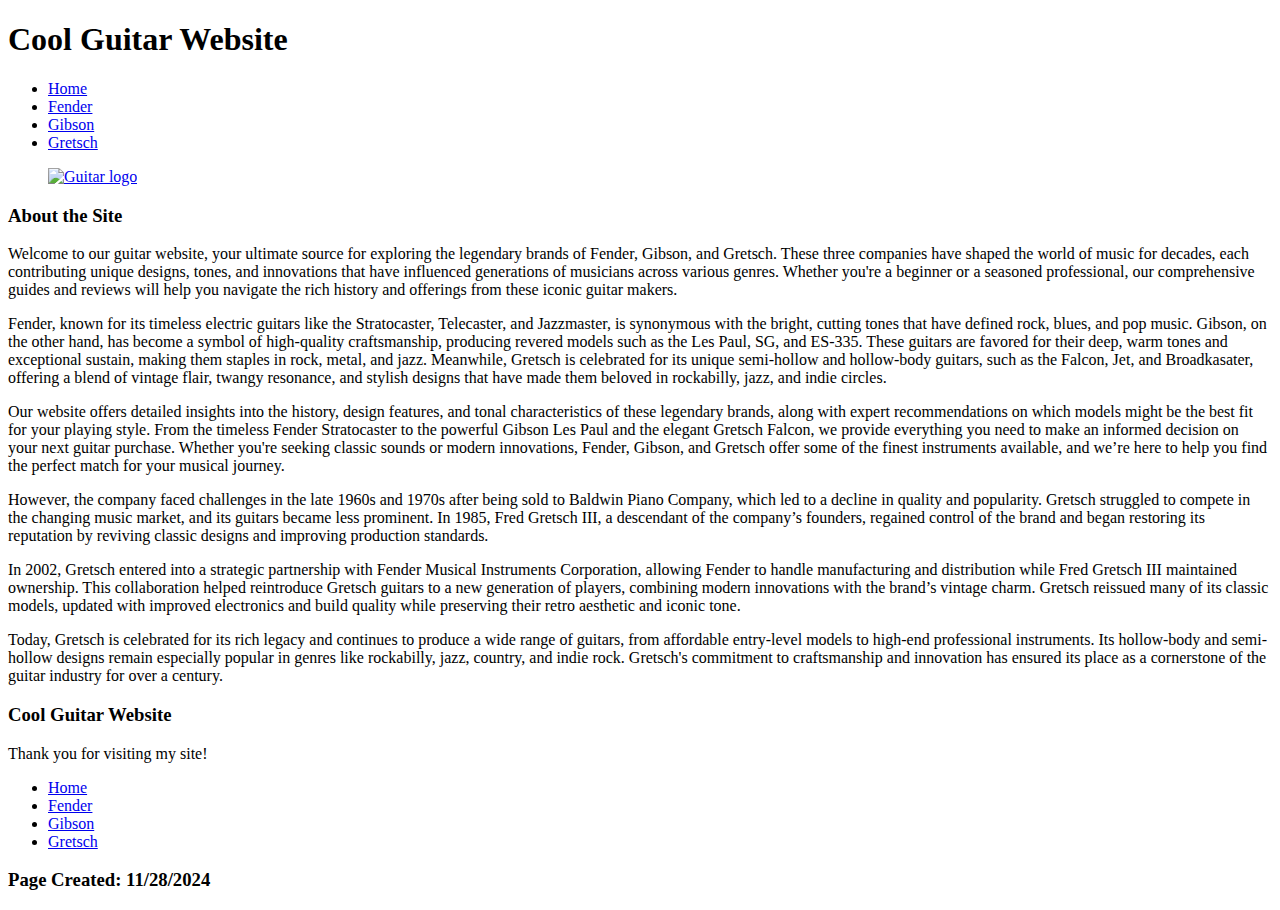
==== index.html @ fae3b61f "Create index.html" ====
<!DOCTYPE html>
<html lang="en-US">
   <head>
     <title>Final Project Home Page</title>
  </head>

<body>
  
<h1 id="site-title">Cool Guitar Website</h1>
   <nav>
            <ul>
                <li>
                    <a href="index.html">Home</a>
                </li>
               
                <li>
                    <a href="exercise02.html">Fender</a>
                </li>
               
                <li>
                    <a href="exercise03.html">Gibson</a>
                </li>

                <li>
                    <a href="https://www.natgeokids.com/uk/discover/animals/sea-life/killer-whale-facts/">Gretsch</a>
                </li>
            </ul>
        </nav>

 <figure>
       <a href="https://en.wikipedia.org/wiki/Guitar">
            <img alt="Guitar logo" 
                 src ="https://www.guitargal.com/cdn/shop/t/5/assets/logo.png?v=133065134640904734361615013295" class="Logo">
       </a>
</figure>
  
<div class = info-section>
<h3 class = section-title> About the Site </h3>
<div class = sub-info-section>
<p> Welcome to our guitar website, your ultimate source for exploring the legendary brands of Fender, Gibson, and Gretsch. These three companies have shaped the world of music for decades, each contributing unique designs, tones, and innovations that have influenced generations of musicians across various genres. Whether you're a beginner or a seasoned professional, our comprehensive guides and reviews will help you navigate the rich history and offerings from these iconic guitar makers. </p>

<p> Fender, known for its timeless electric guitars like the Stratocaster, Telecaster, and Jazzmaster, is synonymous with the bright, cutting tones that have defined rock, blues, and pop music. Gibson, on the other hand, has become a symbol of high-quality craftsmanship, producing revered models such as the Les Paul, SG, and ES-335. These guitars are favored for their deep, warm tones and exceptional sustain, making them staples in rock, metal, and jazz. Meanwhile, Gretsch is celebrated for its unique semi-hollow and hollow-body guitars, such as the Falcon, Jet, and Broadkasater, offering a blend of vintage flair, twangy resonance, and stylish designs that have made them beloved in rockabilly, jazz, and indie circles. </p>

<p> Our website offers detailed insights into the history, design features, and tonal characteristics of these legendary brands, along with expert recommendations on which models might be the best fit for your playing style. From the timeless Fender Stratocaster to the powerful Gibson Les Paul and the elegant Gretsch Falcon, we provide everything you need to make an informed decision on your next guitar purchase. Whether you're seeking classic sounds or modern innovations, Fender, Gibson, and Gretsch offer some of the finest instruments available, and we’re here to help you find the perfect match for your musical journey. 
</p>
  
<div class = sub-info-section>
<p> However, the company faced challenges in the late 1960s and 1970s after being sold to Baldwin Piano Company, which led to a decline in quality and popularity. Gretsch struggled to compete in the changing music market, and its guitars became less prominent. In 1985, Fred Gretsch III, a descendant of the company’s founders, regained control of the brand and began restoring its reputation by reviving classic designs and improving production standards.</p>

<p>In 2002, Gretsch entered into a strategic partnership with Fender Musical Instruments Corporation, allowing Fender to handle manufacturing and distribution while Fred Gretsch III maintained ownership. This collaboration helped reintroduce Gretsch guitars to a new generation of players, combining modern innovations with the brand’s vintage charm. Gretsch reissued many of its classic models, updated with improved electronics and build quality while preserving their retro aesthetic and iconic tone.</p>

<p>Today, Gretsch is celebrated for its rich legacy and continues to produce a wide range of guitars, from affordable entry-level models to high-end professional instruments. Its hollow-body and semi-hollow designs remain especially popular in genres like rockabilly, jazz, country, and indie rock. Gretsch's commitment to craftsmanship and innovation has ensured its place as a cornerstone of the guitar industry for over a century. </p>
</div>
  
<footer>
      <h3 id="footer-title"> Cool Guitar Website</h3>
      <p> Thank you for visiting my site!</p> 
    <ul id = footer-list>
                <li>
                    <a href="index.html">Home</a>
                </li>
               
                <li>
                    <a href="exercise02.html">Fender</a>
                </li>
               
                <li>
                    <a href="exercise03.html">Gibson</a>
                </li>

                <li>
                    <a href="https://www.natgeokids.com/uk/discover/animals/sea-life/killer-whale-facts/">Gretsch</a>
                </li>
            </ul>
      <h3 id="footer-title"> Page Created: 11/28/2024 </h3>
    </footer>

</body>

</html>
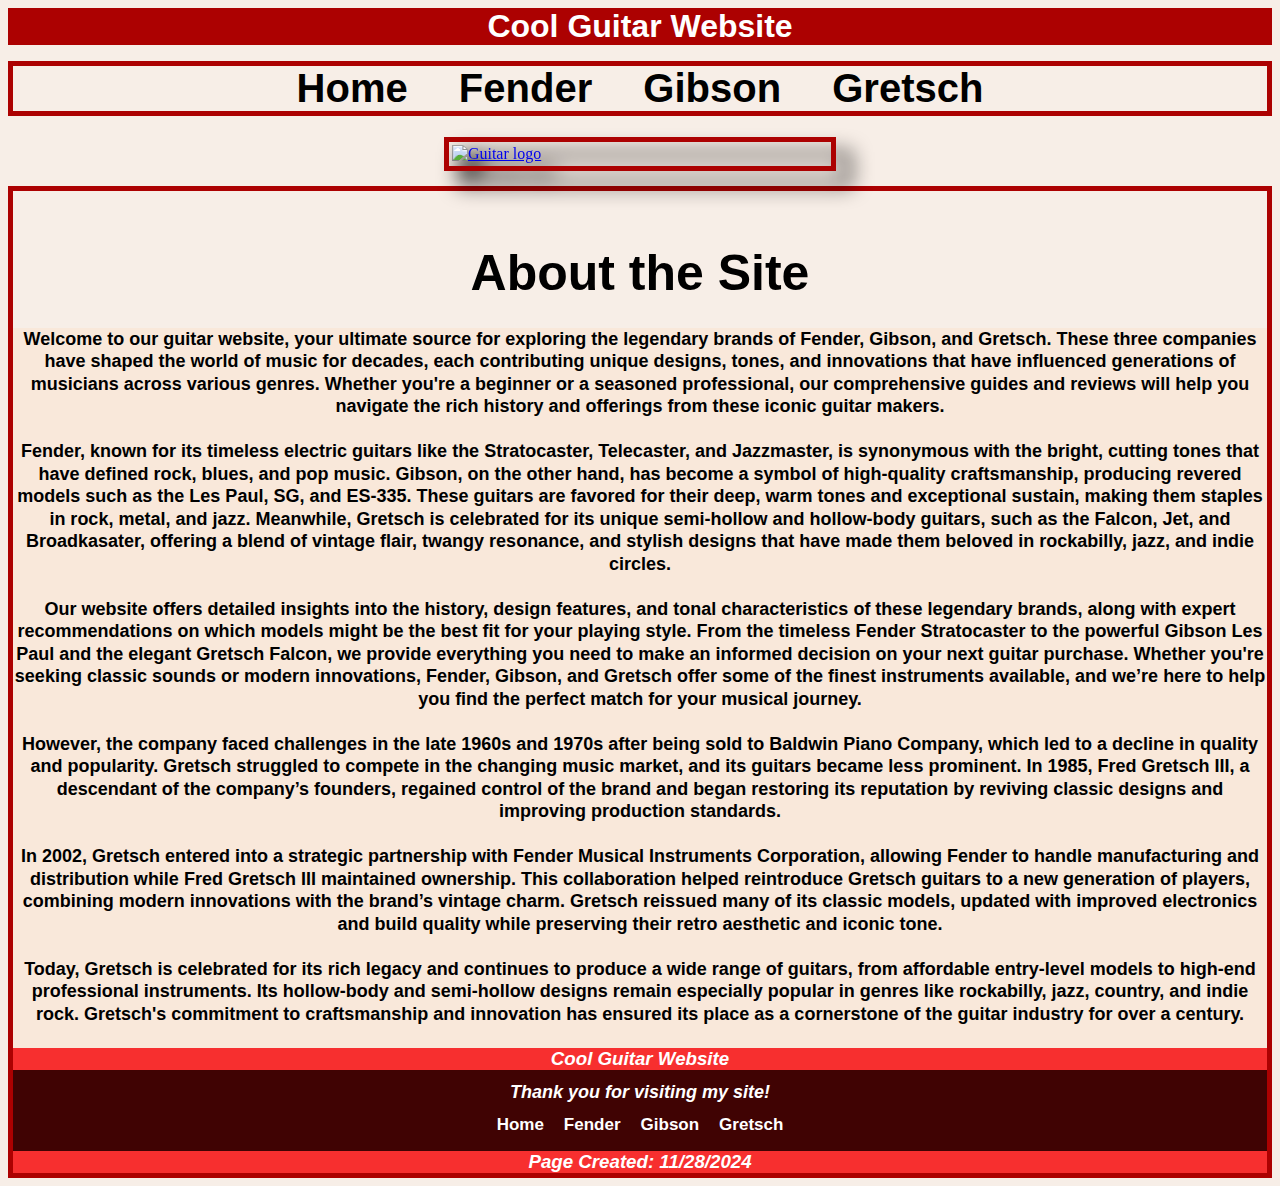
==== commit 82d56d16: "updated index and created style1" ====
--- a/index.html
+++ b/index.html
@@ -2,6 +2,7 @@
 <html lang="en-US">
    <head>
      <title>Final Project Home Page</title>
+     <link href="style1.css" rel="stylesheet" />
   </head>
 
 <body>
--- a/style1.css
+++ b/style1.css
@@ -0,0 +1,224 @@
+html {
+    background: #f7eee7;
+ }
+ 
+ h1 {
+     margin:0;
+     padding:0;
+     color: white; 
+     background: #ac0101;
+     font-family: helvetica;
+     font-weight: bold;
+     text-align: center;
+   }
+ nav ul {
+     background-color:;
+     list-style: none;
+     padding: 0;
+     border: 5px solid #ac0101;
+     text-align: center;
+ }
+ 
+ @media all and (min-width: 376) {
+   nav ul {
+     display: flex;
+     gap: 30px;
+   }
+   
+ }
+   
+ nav ul li {
+     font-family: helvetica;
+     font-weight: bold;
+     font-size: 40px;
+     display: inline;
+     margin: 0 20px;
+     
+ }
+ 
+ nav ul li:last-child {
+     border-bottom: none;
+ }
+ 
+ nav ul li a {
+     color: black;
+     text-decoration:none
+ }
+ 
+ nav ul li a:hover {
+     text-decoration: underline;
+ }
+ 
+ .site-subtitle {
+     margin:0;
+     padding:0;
+     color: white; 
+     background: #ac0101;
+     font-size: 30px;
+     font-family: helvetica;
+     font-weight: bold;
+     font-style: none;
+     text-align: center;
+ }
+ 
+ figure {
+     margin: 0;
+     padding: 5px;
+     padding-bottom: 5px;
+ }
+ 
+ figure img {
+     max-width: 30%;
+     height: auto;
+     margin-bottom: 10px;
+     margin-left: auto;
+     margin-right: auto;
+     padding: 3px;
+     border: 5px solid #ac0101;
+ }
+ 
+ .Logo {
+   display: block;
+   margin-left: auto;
+   margin-right: auto;
+   filter: drop-shadow(15px 15px 10px black);
+ }
+ 
+ .section-title {
+     padding: 3px;
+     font-size: 50px;
+     font-family: helvetica;
+     font-weight: bold;
+     text-align: Center;
+     margin-bottom: 0px;
+  
+ }
+ 
+ .info-section {
+     border: 5px solid #ac0101;
+ }
+ 
+ p {
+     font-weight: bold;
+     font-size: 18px;
+     font-family: helvetica;
+     line-height: 1.25;
+     margin-top: 1.25em;
+     margin-bottom: 1.25em;
+     
+   }
+ 
+ .paragraph-image{
+     max-height: 500px; 
+     max-width: 500px;
+     padding: 3px;
+     border: 5px solid #ac0101;
+ }
+ 
+ 
+ .section-image {
+   filter: drop-shadow(15px 15px 10px black);
+   padding: 3px;
+ }
+ 
+ .sub-info-section {
+     background: #f9e8da;
+     text-align: Center;
+ }
+ 
+ ul#list-section{
+   background: #f9e8da;
+   margin-top: 10;
+   padding: 3px;
+   font-size: 30px;
+   font-family: helvetica;
+   font-weight: bold;
+   font-style: italic;
+   text-align: left;
+   list-style: none;
+   margin-bottom: 0px;
+ }
+ 
+ ul#list-section li h {
+     font-family: helvetica;
+     font-weight: bold;
+     font-size: 40px;
+     text-decoration: underline;
+ }
+ 
+ ul#list-section li {
+     margin-bottom: 100px;
+     font-family: helvetica;
+     font-weight: bold;
+     font-size: 20px;
+ }
+ 
+ ul#list-section li img {
+     max-width: 30%;
+     filter: drop-shadow(15px 15px 10px black);
+     height: auto;
+     transition: 0.5s;
+ }
+ 
+ ul#list-section li img:hover {
+     transform: scale (1.2);
+     filter: drop-shadow(25px 25px 10px black);
+     z-index: 2;
+     
+ }
+ 
+ footer{
+     background: #400303;
+ }
+ 
+ h3#footer-title{  
+     margin-bottom: 0;
+     margin-top:0;
+     padding:0;
+     color: white; 
+     background: #f72f2f;
+     font-family: helvetica;
+     font-weight: bold;
+     font-style: italic;
+     text-align: center;
+ }
+ 
+ footer p {
+     font-style: italic;
+     font-family: helvetica;
+     font-weight: bold;
+     text-align: center;
+     padding: 0;
+     color: white; 
+     line-height: 0;
+ }
+ 
+ ul#footer-list{
+     list-style: none;
+     padding: 0;
+     margin-top: 0;
+     justify-content: center;
+     display: flex;
+ }
+ 
+ ul#footer-list li {
+     color: white;
+     font-family: helvetica;
+     font-weight: bold;
+     font-size: 17px;
+     margin: 0 10px;
+ }
+ 
+ ul#footer-list li:last-child {
+     border-bottom: none;
+ }
+ 
+ ul#footer-list li a {
+     color: white;
+     text-decoration:none
+ }
+ 
+ nav ul li a:hover {
+     text-decoration: underline;
+ }
+ 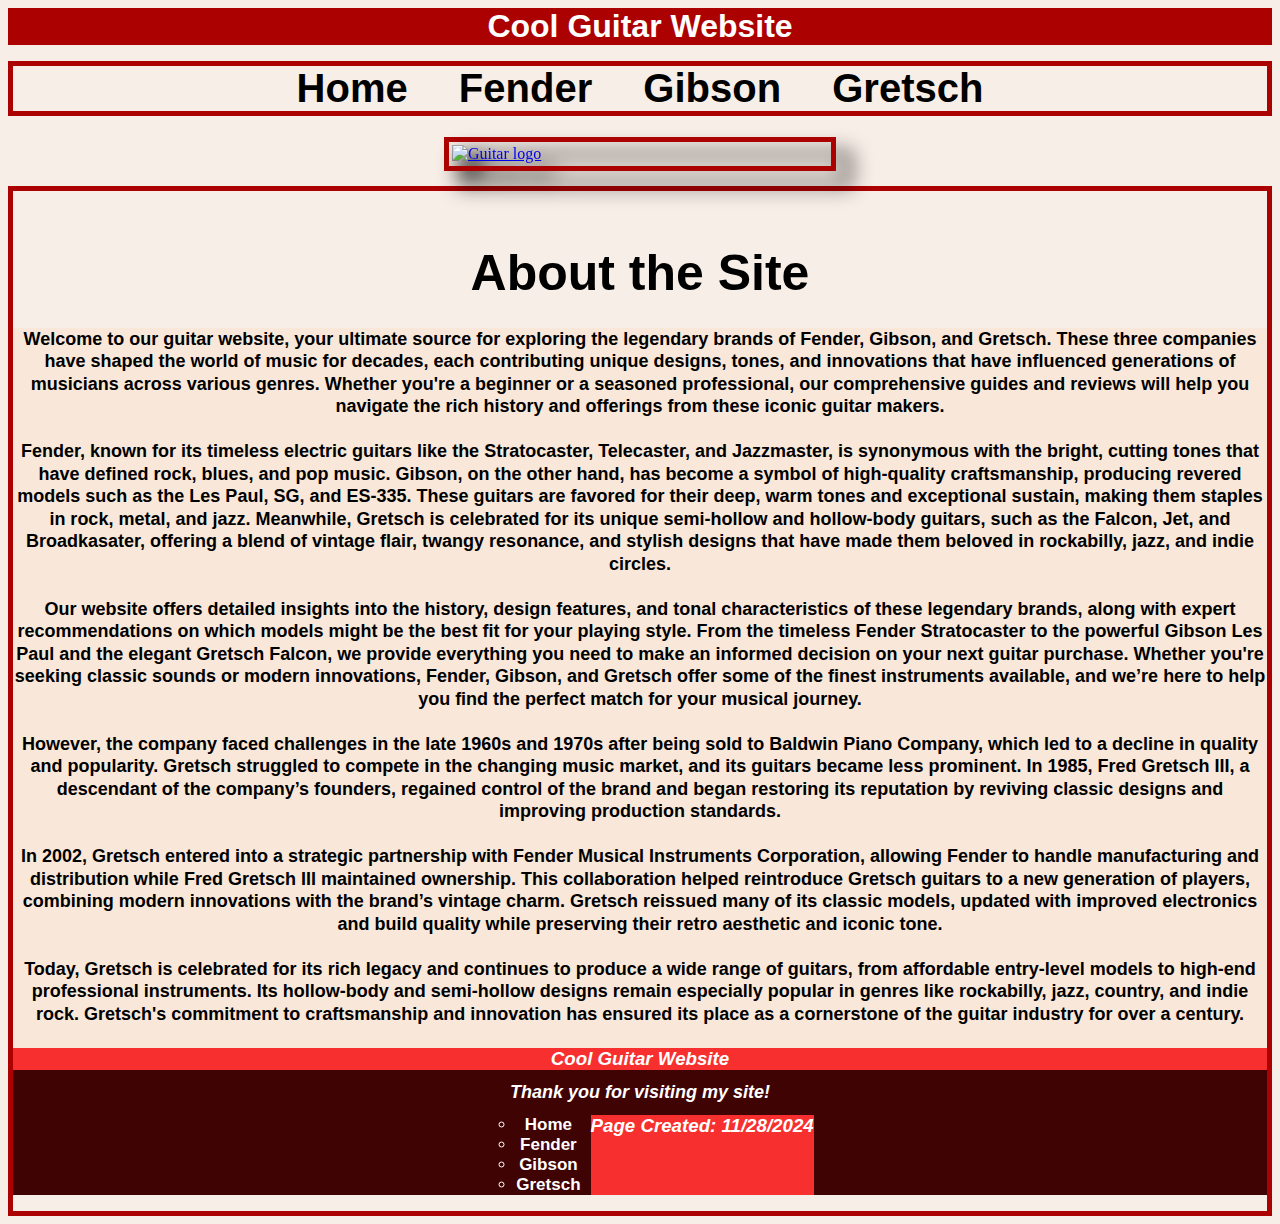
==== commit 065541d0: "created Fender, Gibson, and Gretsch, and style2" ====
--- a/index.html
+++ b/index.html
@@ -15,15 +15,15 @@
                 </li>
                
                 <li>
-                    <a href="exercise02.html">Fender</a>
+                    <a href="Fender.html">Fender</a>
                 </li>
                
                 <li>
-                    <a href="exercise03.html">Gibson</a>
+                    <a href="Gibson.html">Gibson</a>
                 </li>
 
                 <li>
-                    <a href="https://www.natgeokids.com/uk/discover/animals/sea-life/killer-whale-facts/">Gretsch</a>
+                    <a href="Gretsch.html">Gretsch</a>
                 </li>
             </ul>
         </nav>
@@ -57,22 +57,23 @@
       <h3 id="footer-title"> Cool Guitar Website</h3>
       <p> Thank you for visiting my site!</p> 
     <ul id = footer-list>
-                <li>
-                    <a href="index.html">Home</a>
-                </li>
-               
-                <li>
-                    <a href="exercise02.html">Fender</a>
-                </li>
-               
-                <li>
-                    <a href="exercise03.html">Gibson</a>
-                </li>
+        <ul>
+            <li>
+                <a href="index.html">Home</a>
+            </li>
+           
+            <li>
+                <a href="Fender.html">Fender</a>
+            </li>
+           
+            <li>
+                <a href="Gibson.html">Gibson</a>
+            </li>
 
-                <li>
-                    <a href="https://www.natgeokids.com/uk/discover/animals/sea-life/killer-whale-facts/">Gretsch</a>
-                </li>
-            </ul>
+            <li>
+                <a href="Gretsch.html">Gretsch</a>
+            </li>
+        </ul>
       <h3 id="footer-title"> Page Created: 11/28/2024 </h3>
     </footer>
 
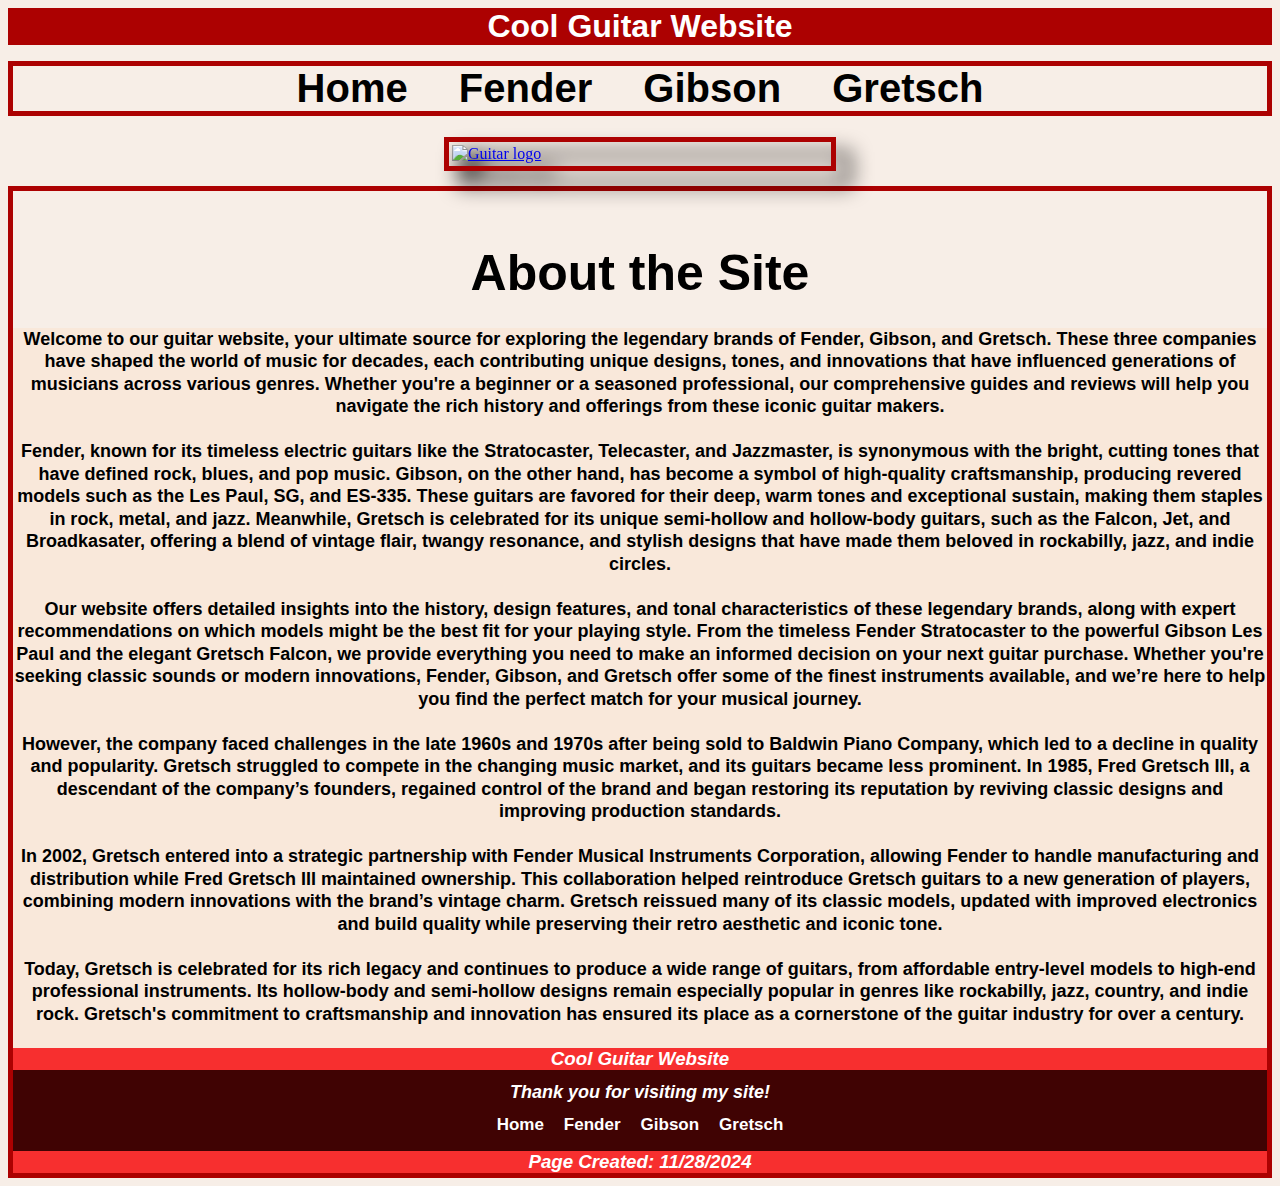
==== commit 5a41b5e4: "updated code on fender and home pages" ====
--- a/index.html
+++ b/index.html
@@ -54,28 +54,27 @@
 </div>
   
 <footer>
-      <h3 id="footer-title"> Cool Guitar Website</h3>
-      <p> Thank you for visiting my site!</p> 
-    <ul id = footer-list>
-        <ul>
-            <li>
-                <a href="index.html">Home</a>
-            </li>
-           
-            <li>
-                <a href="Fender.html">Fender</a>
-            </li>
-           
-            <li>
-                <a href="Gibson.html">Gibson</a>
-            </li>
+    <h3 id="footer-title"> Cool Guitar Website </h3>
+    <p> Thank you for visiting my site!</p> 
+  <ul id = footer-list>
+      <li>
+          <a href="index.html">Home</a>
+      </li>
+     
+      <li>
+          <a href="Fender.html">Fender</a>
+      </li>
+     
+      <li>
+          <a href="Gibson.html">Gibson</a>
+      </li>
 
-            <li>
-                <a href="Gretsch.html">Gretsch</a>
-            </li>
-        </ul>
-      <h3 id="footer-title"> Page Created: 11/28/2024 </h3>
-    </footer>
+      <li>
+          <a href="Gretsch.html">Gretsch</a>
+      </li>
+  </ul>
+    <h3 id="footer-title"> Page Created: 11/28/2024 </h3>
+  </footer>
 
 </body>
 
--- a/style1.css
+++ b/style1.css
@@ -168,57 +168,56 @@
  }
  
  footer{
-     background: #400303;
- }
- 
- h3#footer-title{  
-     margin-bottom: 0;
-     margin-top:0;
-     padding:0;
-     color: white; 
-     background: #f72f2f;
-     font-family: helvetica;
-     font-weight: bold;
-     font-style: italic;
-     text-align: center;
- }
- 
- footer p {
-     font-style: italic;
-     font-family: helvetica;
-     font-weight: bold;
-     text-align: center;
-     padding: 0;
-     color: white; 
-     line-height: 0;
- }
- 
- ul#footer-list{
-     list-style: none;
-     padding: 0;
-     margin-top: 0;
-     justify-content: center;
-     display: flex;
- }
- 
- ul#footer-list li {
-     color: white;
-     font-family: helvetica;
-     font-weight: bold;
-     font-size: 17px;
-     margin: 0 10px;
- }
- 
- ul#footer-list li:last-child {
-     border-bottom: none;
- }
- 
- ul#footer-list li a {
-     color: white;
-     text-decoration:none
- }
- 
- nav ul li a:hover {
-     text-decoration: underline;
- }
- +    background: #400303;
+}
+
+h3#footer-title{  
+    margin-bottom: 0;
+    margin-top:0;
+    padding:0;
+    color: white; 
+    background: #f72f2f;
+    font-family: helvetica;
+    font-weight: bold;
+    font-style: italic;
+    text-align: center;
+}
+
+footer p {
+    font-style: italic;
+    font-family: helvetica;
+    font-weight: bold;
+    text-align: center;
+    padding: 0;
+    color: white; 
+    line-height: 0;
+}
+
+ul#footer-list{
+    list-style: none;
+    padding: 0;
+    margin-top: 0;
+    justify-content: center;
+    display: flex;
+}
+
+ul#footer-list li {
+    color: white;
+    font-family: helvetica;
+    font-weight: bold;
+    font-size: 17px;
+    margin: 0 10px;
+}
+
+ul#footer-list li:last-child {
+    border-bottom: none;
+}
+
+ul#footer-list li a {
+    color: white;
+    text-decoration:none
+}
+
+nav ul li a:hover {
+    text-decoration: underline;
+}
